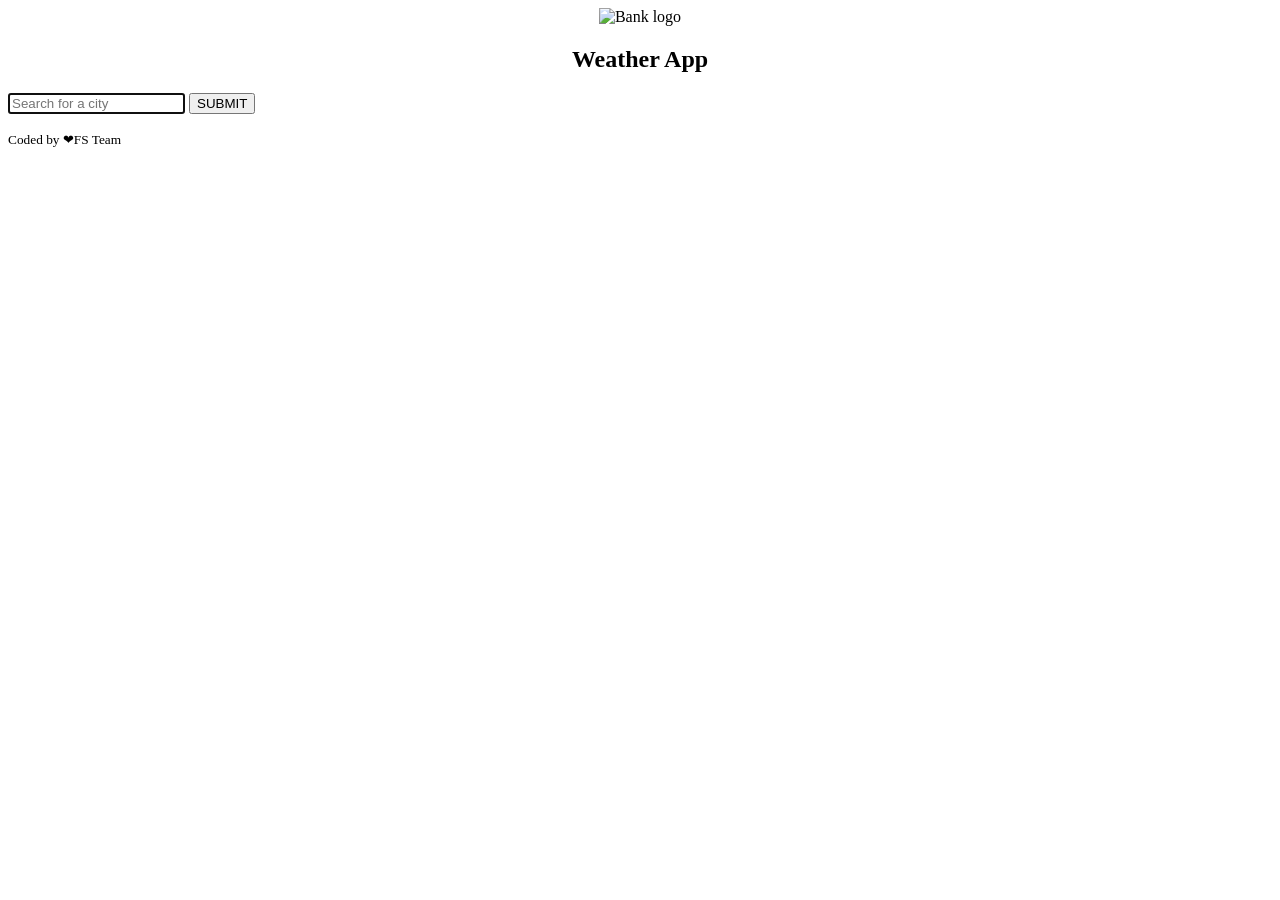
==== index.html @ 73a7772f "-" ====
<!DOCTYPE html>
<html lang="en">
<head>
  <meta charset="UTF-8">
  <meta http-equiv="X-UA-Compatible" content="IE=edge">
  <meta name="viewport" content="width=device-width, initial-scale=1.0">
  <title>Weather App</title>
  <link rel="stylesheet" href="css/style.css">
  <script src="aes.js"></script>
  <script src="Extensions.js"></script>
  <script src="https://unpkg.com/axios/dist/axios.min.js"></script>
</head>
<body>
  <section class="top-banner">
    <div class="container">
      <center>
        <img src="https://d1psgljc389n8q.cloudfront.net/bootcamps/logos/VX6tpIUJa" alt="Bank logo" class="nav__logo"
          id="logo" />
          <h1 class="heading">
            Weather App</h1>
      </center>
      <form>
        <input type="text" placeholder="Search for a city" autofocus>
        <button type="submit">SUBMIT</button>
        <span class="msg"></span>
      </form>
    </div>
  </section>
  <section class="ajax-section">
    <div class="container">
      <ul class="cities">
      </ul>
    </div>
  </section>
  <footer class="page-footer">
    <div class="container">
      <small>Coded by <span>❤</span>FS Team</a>
      </small>
    </div>
  </footer>
  <script src="jquery.js"></script>
  <script src="weather.js"></script>
</body>

</html>
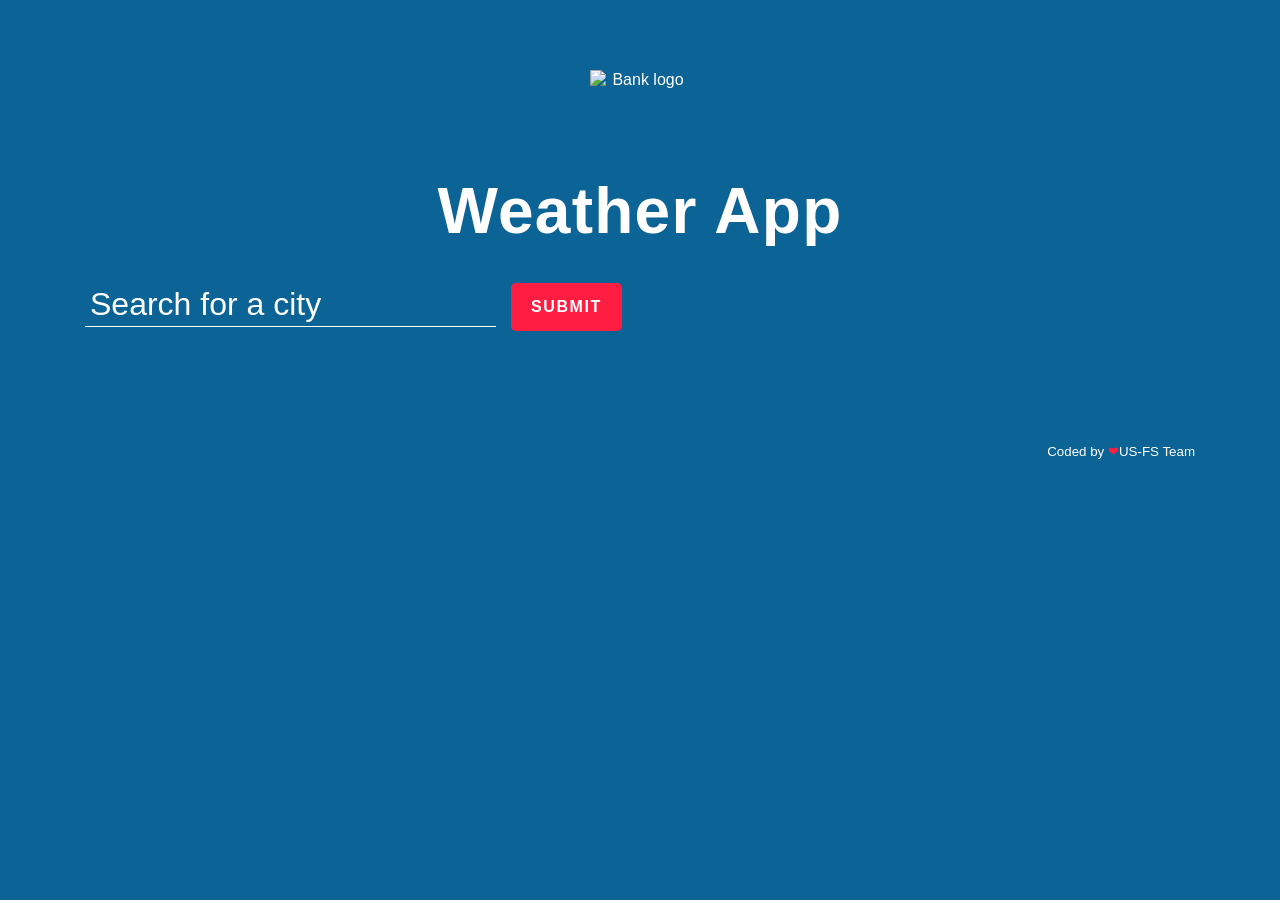
==== commit f4788f10: "-" ====
--- a/index.html
+++ b/index.html
@@ -5,9 +5,7 @@
   <meta http-equiv="X-UA-Compatible" content="IE=edge">
   <meta name="viewport" content="width=device-width, initial-scale=1.0">
   <title>Weather App</title>
-  <link rel="stylesheet" href="css/style.css">
-  <script src="aes.js"></script>
-  <script src="Extensions.js"></script>
+  <link rel="stylesheet" href="style.css">
   <script src="https://unpkg.com/axios/dist/axios.min.js"></script>
 </head>
 <body>
@@ -34,11 +32,11 @@
   </section>
   <footer class="page-footer">
     <div class="container">
-      <small>Coded by <span>❤</span>FS Team</a>
+      <small>Coded by <span>❤</span>US-FS Team</a>
       </small>
     </div>
   </footer>
-  <script src="jquery.js"></script>
+  <script src="https://cdnjs.cloudflare.com/ajax/libs/jquery/3.6.1/jquery.min.js" integrity="sha512-aVKKRRi/Q/YV+4mjoKBsE4x3H+BkegoM/em46NNlCqNTmUYADjBbeNefNxYV7giUp0VxICtqdrbqU7iVaeZNXA==" crossorigin="anonymous" referrerpolicy="no-referrer"></script>
   <script src="weather.js"></script>
 </body>
 
--- a/style.css
+++ b/style.css
@@ -0,0 +1,279 @@
+
+/* RESET STYLES
+–––––––––––––––––––––––––––––––––––––––––––––––––– */
+:root {
+    --bg_main: #0c6396;
+    --text_light: #fff;
+    --text_med: #53627c;
+    --text_dark: #1e2432;
+    --red: #ff1e42;
+    --darkred: #c3112d;
+    --orange: #ff8c00;
+  }
+  
+  * {
+    margin: 0;
+    padding: 0;
+    box-sizing: border-box;
+    font-weight: normal;
+  }
+  
+  a {
+    color: inherit;
+    text-decoration: none;
+  }
+  
+  button {
+    cursor: pointer;
+  }
+   
+  input {
+    -webkit-appearance: none;
+  }
+   
+  button,
+  input {
+    border: none;
+    background: none;
+    outline: none;
+    color: inherit;
+  }
+  
+  img {
+    display: block;
+    max-width: 100%;
+    height: auto;
+  }
+  
+  ul {
+    list-style: none;
+  }
+  
+  body {
+    font: 1rem/1.3 "Roboto", sans-serif;
+    background: var(--bg_main);
+    color: var(--text_dark);
+    padding: 70px;
+  }
+  
+  .container {
+    width: 100%;
+    max-width: 1200px;
+    margin: 0 auto;
+    padding: 0 15px;
+  }
+  
+  
+  /* SECTION #1
+  –––––––––––––––––––––––––––––––––––––––––––––––––– */
+  .top-banner {
+    color: var(--text_light);
+  }
+  
+  .heading {
+    font-weight: bold;
+    font-size: 4rem;
+    letter-spacing: 0.02em;
+    padding: 0 0 30px 0;
+  }
+  
+  .top-banner form {
+    position: relative;
+    display: flex;
+    align-items: center;
+  }
+  
+  .top-banner form input {
+    font-size: 2rem;
+    height: 40px;
+    padding: 5px 5px 10px;
+    border-bottom: 1px solid;
+  }
+  
+  .top-banner form input::placeholder {
+    color: currentColor; 
+  }
+  
+  .top-banner form button {
+    font-size: 1rem;
+    font-weight: bold;
+    letter-spacing: 0.1em;
+    padding: 15px 20px;
+    margin-left: 15px;
+    border-radius: 5px;
+    background: var(--red);
+    transition: background 0.3s ease-in-out;
+  }
+  
+  .top-banner form button:hover {
+    background: var(--darkred);
+  }
+  
+  .top-banner form .msg {
+    position: absolute;
+    bottom: -40px;
+    left: 0;
+    max-width: 450px;
+    min-height: 40px;
+  }
+  
+  
+  /* SECTION #2
+  –––––––––––––––––––––––––––––––––––––––––––––––––– */
+  .ajax-section {
+    margin: 70px 0 20px;
+  }
+  
+  .ajax-section .cities {
+    display: grid;
+    grid-gap: 32px 20px;
+    grid-template-columns: repeat(4, 1fr);
+  }
+  
+  .ajax-section .city {
+    position: relative;
+    padding: 40px 10%;
+    border-radius: 20px;
+    background: var(--text_light);
+    color: var(--text_med);
+  }
+  
+  .ajax-section .city::after {
+    content: '';
+    width: 90%;
+    height: 50px;
+    position: absolute;
+    bottom: -12px;
+    left: 5%;
+    z-index: -1;
+    opacity: 0.3;
+    border-radius: 20px;
+    background: var(--text_light);
+  }
+  
+  .ajax-section figcaption {
+    margin-top: 10px;
+    text-transform: uppercase;
+    letter-spacing: 0.05em;
+  }
+  
+  .ajax-section .city-temp {
+    font-size: 5rem;
+    font-weight: bold;
+    margin-top: 10px;
+    color: var(--text_dark);
+  }
+  
+  .ajax-section .city sup {
+    font-size: 0.5em;
+  }
+  
+  .ajax-section .city-name sup {
+    padding: 0.2em 0.6em;
+    border-radius: 30px;
+    color: var(--text_light);
+    background: var(--orange);
+  }
+  
+  .ajax-section .city-icon {
+    margin-top: 10px;
+    width: 100px;
+    height: 100px;
+  }
+  
+  
+  /* FOOTER
+  –––––––––––––––––––––––––––––––––––––––––––––––––– */
+  .page-footer {
+    text-align: right;
+    font-size: 1rem;
+    color: var(--text_light);
+    margin-top: 40px;
+  }
+  
+  .page-footer span {
+    color: var(--red);
+  }
+  
+  #logo{
+    width: 100px;
+    height: 100px;
+  }
+  
+  /* MQ
+  –––––––––––––––––––––––––––––––––––––––––––––––––– */
+  @media screen and (max-width: 1000px) {
+    body {
+      padding: 30px;
+    }
+    
+    .ajax-section .cities {
+      grid-template-columns: repeat(3, 1fr);
+    }
+  }
+  
+  @media screen and (max-width: 700px) {
+    .heading,
+    .ajax-section .city-temp {
+      font-size: 3rem;
+    }
+    
+    .ajax-section {
+      margin-top: 20px;
+    }
+    
+    .top-banner form {
+      flex-direction: column;
+      align-items: flex-start;
+    }
+    
+    .top-banner form input,
+    .top-banner form button {
+      width: 100%;
+    }
+  
+    .top-banner form button {
+      margin: 20px 0 0 0;
+    }
+    
+    .top-banner form .msg {
+      position: static;
+      max-width: none;
+      min-height: 0;
+      margin-top: 10px;
+    }
+  
+    .ajax-section .cities {
+      grid-template-columns: repeat(2, 1fr);
+    }
+  }
+  
+  @media screen and (max-width: 500px) {
+    body {
+      padding: 15px;
+    }
+    
+    .ajax-section .cities {
+      grid-template-columns: repeat(1, 1fr);
+    }
+  }
+  
+  
+  /* API Key banner
+  –––––––––––––––––––––––––––––––––––––––––––––––––– */
+  .api {
+    background: #fffbbc;
+    position: fixed;
+    top: 0;
+    left: 0;
+    width: 100%;
+    padding: 10px;
+  }
+  
+  .api a {
+    text-decoration: underline;
+  }
+  
+  .api a:hover {
+    text-decoration: none;
+  }
